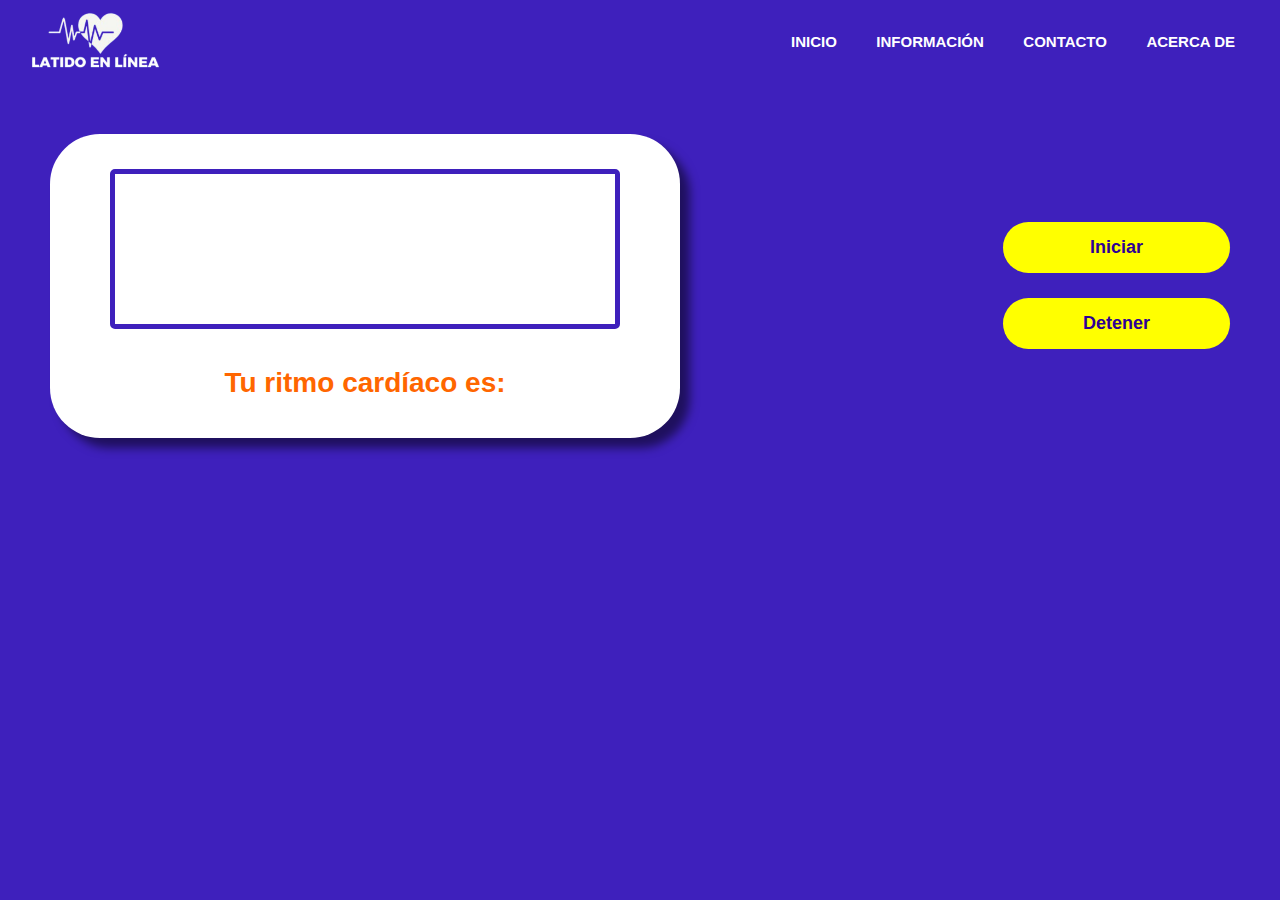
==== bpm.html @ a510b788 "Add files via upload" ====
<!DOCTYPE html>
<html lang="es">
<head>
    <meta charset="UTF-8">
    <meta name="viewport" content="width=device-width, initial-scale=1.0">
    <title>PRUEBAS</title>
    <link rel="stylesheet" href="CSS/bpm.css">

    <script src="JS/index.js"></script>
    <script src="JS/Controlador.js"></script>
    <script src="JS/Vista.js"></script>
    <script src="JS/ajax.js"></script>
</head>
<body>

    <nav>
        <div class="logo">
            <img src="IMG/logo.png" alt="Latino en Línea">
        </div>
        <ul class="menu">
            <li><a href="#">INICIO</a></li>
            <li><a href="#">INFORMACIÓN</a></li>
            <li><a href="#">CONTACTO</a></li>
            <li><a href="#">ACERCA DE</a></li>
        </ul>
    </nav>

    <section class="content">
        <div class="camara-content">
            <main></main>
        </div>

        <div class="botones-content">
            <button class="botones">Iniciar</button>
            <button class="botones">Detener</button>
        </div>
    </section>
<!-- 
    <div class="overlay" id="overlay">
        <div class="popup">
            <h2>¡Bienvenido!</h2>
            <p><strong>Recomendaciones para un Monitoreo Preciso:</strong></p>
            <ul>
                <li><strong>Elige un Buen Entorno:</strong> Asegúrate de estar en un lugar bien iluminado, preferiblemente con luz natural. Evita áreas con ruidos fuertes o distracciones.</li>
                <li><strong>Postura Cómoda:</strong> Siéntate en una posición cómoda y estable. Mantén la espalda recta y los pies en el suelo.</li>
                <li><strong>Estabilidad de la Cabeza:</strong> Mantén la cabeza quieta y enfocada hacia la cámara. Evita mover la cabeza durante la medición.</li>
                <li><strong>Evita cubrir tu rostro:</strong> Para que el monitoreo sea preciso, evita por favor cubrir tu rostro o tener anteojos que cubran parte de tu rostro.</li>
                <li><strong>Ajuste de la Cámara:</strong> Asegúrate de que la cámara esté bien enfocada en tu frente. Coloca la cámara a la altura de los ojos para un mejor ángulo.</li>
                <li><strong>Duración del Monitoreo:</strong> Permite que la aplicación capture datos durante al menos de 30 segundos a 1 minuto para obtener resultados más precisos.</li>
                <li><strong>Calma Mental:</strong> Intenta relajarte y mantener la calma antes y durante el monitoreo. Un estado de ánimo tranquilo puede ayudar a obtener resultados más precisos.</li>
                <li><strong>Evita cubrir tu frente:</strong> Asegúrate de no tener cubierta tu frente (con cabello, gorra o pañuelo) para evitar un mal monitoreo de tu ritmo cardíaco.</li>
            </ul>

            <p><b><u>El monitoreo puede no ser exactamente preciso</u></b></p>

            <button class="btn-aceptar" id="closePopup">Aceptar</button>
        </div>
    </div>     -->

</body>
</html>
---- CSS/bpm.css ----
body{
    font-family: Arial, sans-serif;
    background-color: #3e20bc;
    margin: 0;
    padding: 0;
}

nav{
    background-color: #3e20bc;
    display: flex;
    align-items: center;
    justify-content: space-between;
    padding: 0.1px 20px;
    position: relative;
}

.menu{
    list-style-type: none;
    padding: 0;
    margin: 0;
    display: inline-block;
}

.menu li{
    display: inline;
    margin-right: 15px;
}

.menu a{
    text-decoration: none;
    color: white;
    font-size: 15px;
    position: relative;
    padding: 10px;
    font-weight: 800;
}

.menu a::after{
    content: '';
    position: absolute;
    left: 0;
    bottom: 0;
    width: 100%;
    height: 2px;
    bottom: 0;
    left: 0;
    background-color: yellow;
    transform: scaleX(0);
    transition: transform 0.3s ease-in-out;
}

.menu a:hover::after, .menu a.active::after{
    transform: scaleX(1);
    transform-origin: left;
}

.menu a:hover{
    color: rgb(137, 137, 1)
}

.logo img{
    width: 150px;
    height: auto;
}

.bpmForehead {
    color: #ff6600;
    font-size: 28px;
}

.camara-content {
    background-color: #ffffff; 
    padding: 20px;
    border-radius: 50px;
    text-align: center;
    max-width: 100%;
    width: 50%;
    box-shadow: 10px 10px 10px rgba(0, 0, 0, 0.5);
}

.camara-video {
    position: relative;
    width: 100%;
    max-width: 500px; 
    margin: 15px auto; 
    overflow: hidden;
    border: 5px solid #3e20bc; 
    border-radius: 5px;
}

.camara-video video {
    width: 100%; 
    height: auto; 
    display: block; 
}

canvas {
    border: 2px solid red;  /* Borde rojo para verificar si el canvas está en el DOM */
    background-color: lightgray;  /* Color de fondo para visualizar el canvas */
}

.overlay {
    display: flex;
    justify-content: center;  /* Cambiado aquí */
    align-items: center;      /* Asegúrate de que esto esté aquí */
    position: fixed;
    top: 0;
    left: 0;
    width: 100%;
    height: 100%;
    background-color: rgba(0, 0, 0, 0.5);
    z-index: 999;
}

.popup {
    background-color: white;
    border-radius: 10px;
    padding: 35px;
    box-shadow: 0 0 10px rgba(0, 0, 0, 0.3);
    position: relative;
    max-width: 500px;
    width: 90%;
    text-align: center;
    /* align-self: center;  Añadido aquí */

    display: flex;
    flex-direction: column;
    justify-content: center;
    align-items: center;
}

.boton-aceptar {
    margin-top: auto;
    margin: 5px 10px;
    background-color: #ff6600;
    color: white;
    border: none;
    border-radius: 5px;
    cursor: pointer;
    font-size: 16px;
    align-self: center;
}

#closePopup{
    background-color: #e65c00;
    cursor: pointer;
    padding: 10px 20px;
    font-style: bold;
    font-size: 20px;
    border-radius: 15px;
}

#closePopup:hover {
    background-color: #ff6600;
}

.boton-aceptar:hover {
    background-color: #e65c00;
}

.popup h2{
    color: #333;
    margin-bottom: 15px;
    font-size: 35px;
}

.popup p{
    margin: 10px 0;
    font-size: 20px;
    line-height: 1.5;
}

.popup ul{
    list-style: disc;
    padding-left: 20px;
    text-align: left;
}

.popup li{
    margin-bottom: 10px;
    font-size: 14px;
    text-align: justify;
}

.content{
    display: flex;
    justify-content: space-between;
    align-items: center;
    padding: 50px;
    max-width: 1200px;
    margin: 0 auto;
}

.botones-content{
    display: flex;
    flex-direction: column;
    justify-content: center;
    gap: 25px;
}

.botones{
    text-decoration: none;
    background-color: yellow;
    color: #2e0096;
    border: none;
    padding: 15px 80px;
    font-size: 18px;
    font-weight: bold;
    cursor: pointer;
    border-radius: 30px;
}

.botones:hover{
    background-color: rgb(255, 183, 0);
}
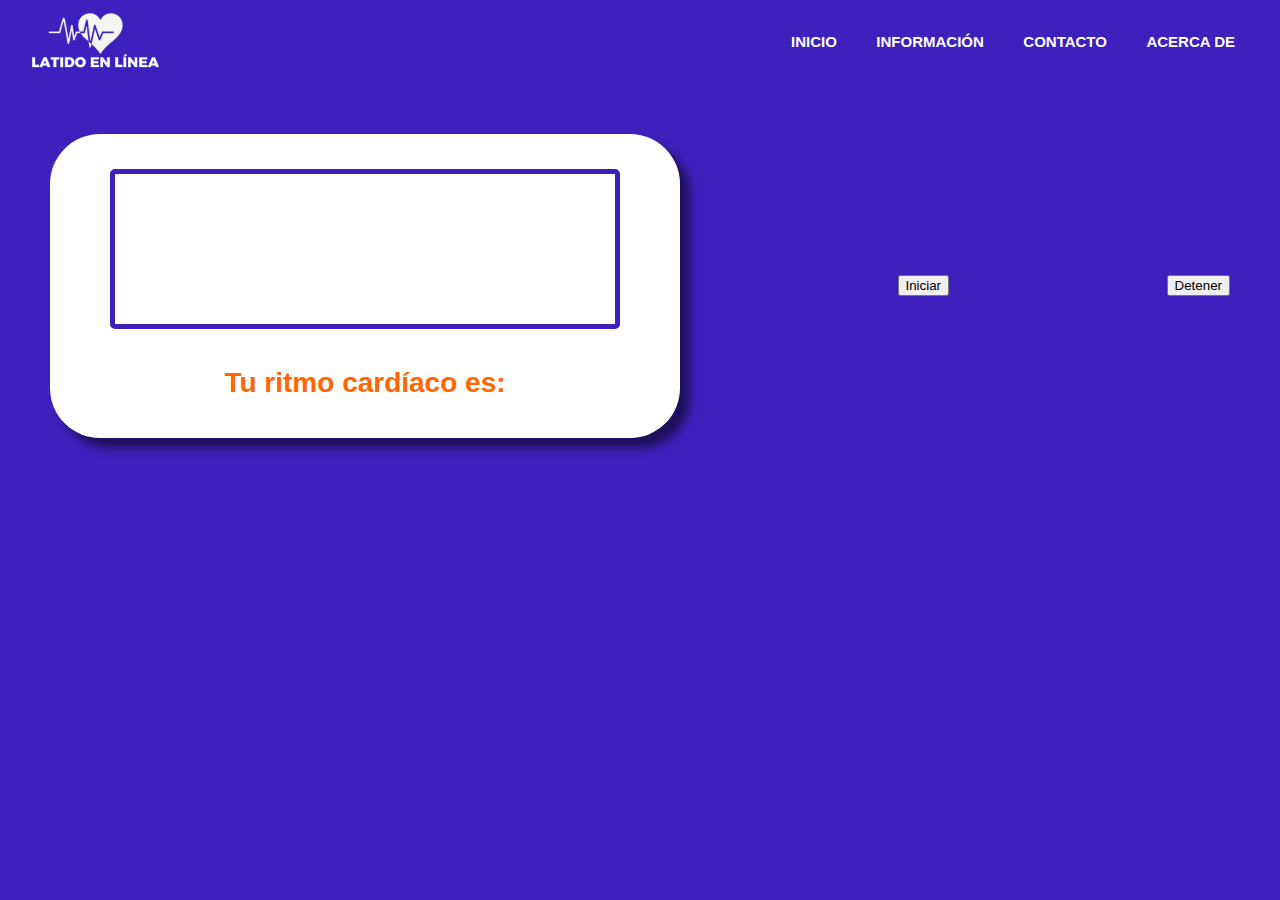
==== commit 26e2c457: "Update bpm.html" ====
--- a/bpm.html
+++ b/bpm.html
@@ -29,11 +29,6 @@
         <div class="camara-content">
             <main></main>
         </div>
-
-        <div class="botones-content">
-            <button class="botones">Iniciar</button>
-            <button class="botones">Detener</button>
-        </div>
     </section>
 <!-- 
     <div class="overlay" id="overlay">
@@ -58,4 +53,4 @@
     </div>     -->
 
 </body>
-</html>+</html>
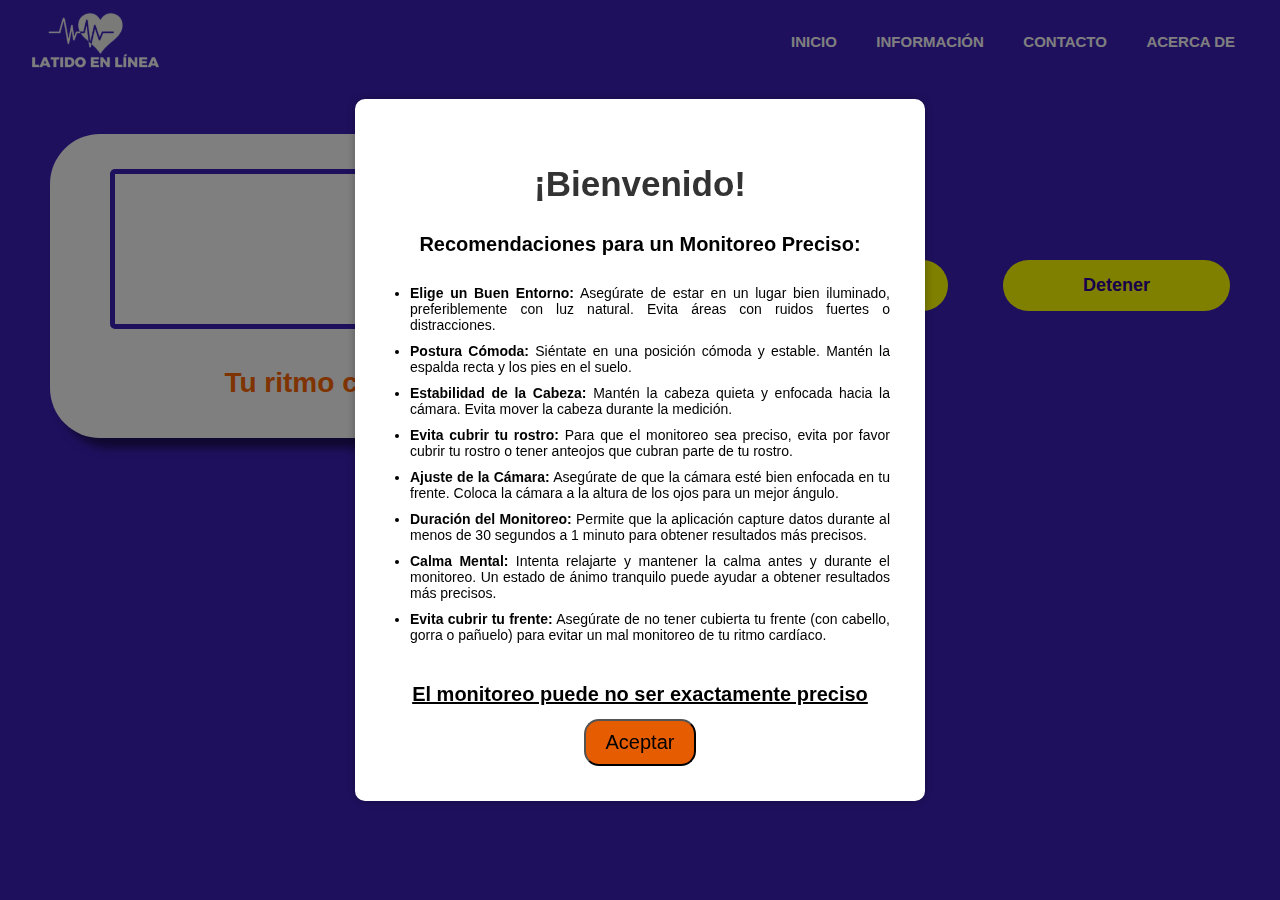
==== commit 223671d1: "Update bpm.html" ====
--- a/bpm.html
+++ b/bpm.html
@@ -30,7 +30,7 @@
             <main></main>
         </div>
     </section>
-<!-- 
+
     <div class="overlay" id="overlay">
         <div class="popup">
             <h2>¡Bienvenido!</h2>
@@ -50,7 +50,7 @@
 
             <button class="btn-aceptar" id="closePopup">Aceptar</button>
         </div>
-    </div>     -->
+    </div>
 
 </body>
 </html>
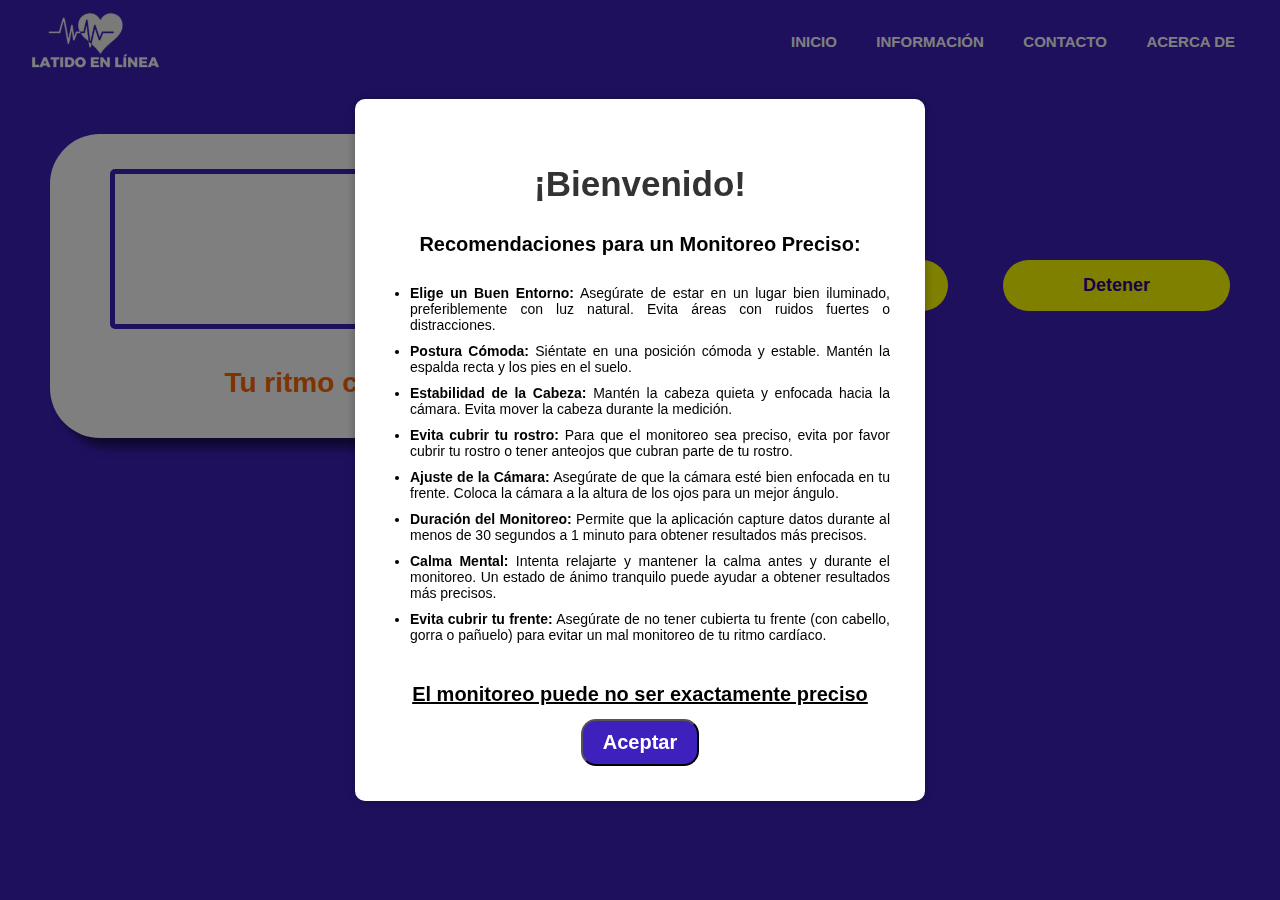
==== commit e95f50aa: "Update bpm.html" ====
--- a/bpm.html
+++ b/bpm.html
@@ -18,10 +18,10 @@
             <img src="IMG/logo.png" alt="Latino en Línea">
         </div>
         <ul class="menu">
-            <li><a href="#">INICIO</a></li>
-            <li><a href="#">INFORMACIÓN</a></li>
-            <li><a href="#">CONTACTO</a></li>
-            <li><a href="#">ACERCA DE</a></li>
+            <li><a href="index.html">INICIO</a></li>
+            <li><a href="informacion.html">INFORMACIÓN</a></li>
+            <li><a href="contacto.html">CONTACTO</a></li>
+            <li><a href="conocenos.html">ACERCA DE</a></li>
         </ul>
     </nav>
 
--- a/CSS/bpm.css
+++ b/CSS/bpm.css
@@ -121,8 +121,6 @@
     max-width: 500px;
     width: 90%;
     text-align: center;
-    /* align-self: center;  Añadido aquí */
-
     display: flex;
     flex-direction: column;
     justify-content: center;
@@ -132,30 +130,33 @@
 .boton-aceptar {
     margin-top: auto;
     margin: 5px 10px;
-    background-color: #ff6600;
+    background-color: #3e20bc;
     color: white;
     border: none;
     border-radius: 5px;
     cursor: pointer;
     font-size: 16px;
     align-self: center;
+    font-weight: 800;
 }
 
 #closePopup{
-    background-color: #e65c00;
+    background-color: #3e20bc;
     cursor: pointer;
     padding: 10px 20px;
     font-style: bold;
     font-size: 20px;
     border-radius: 15px;
+    color: white;
+    font-weight: 800;
 }
 
 #closePopup:hover {
-    background-color: #ff6600;
+    background-color: rgb(255, 183, 0);
 }
 
 .boton-aceptar:hover {
-    background-color: #e65c00;
+    background-color: rgb(255, 183, 0);
 }
 
 .popup h2{
@@ -212,4 +213,4 @@
 
 .botones:hover{
     background-color: rgb(255, 183, 0);
-}+}
